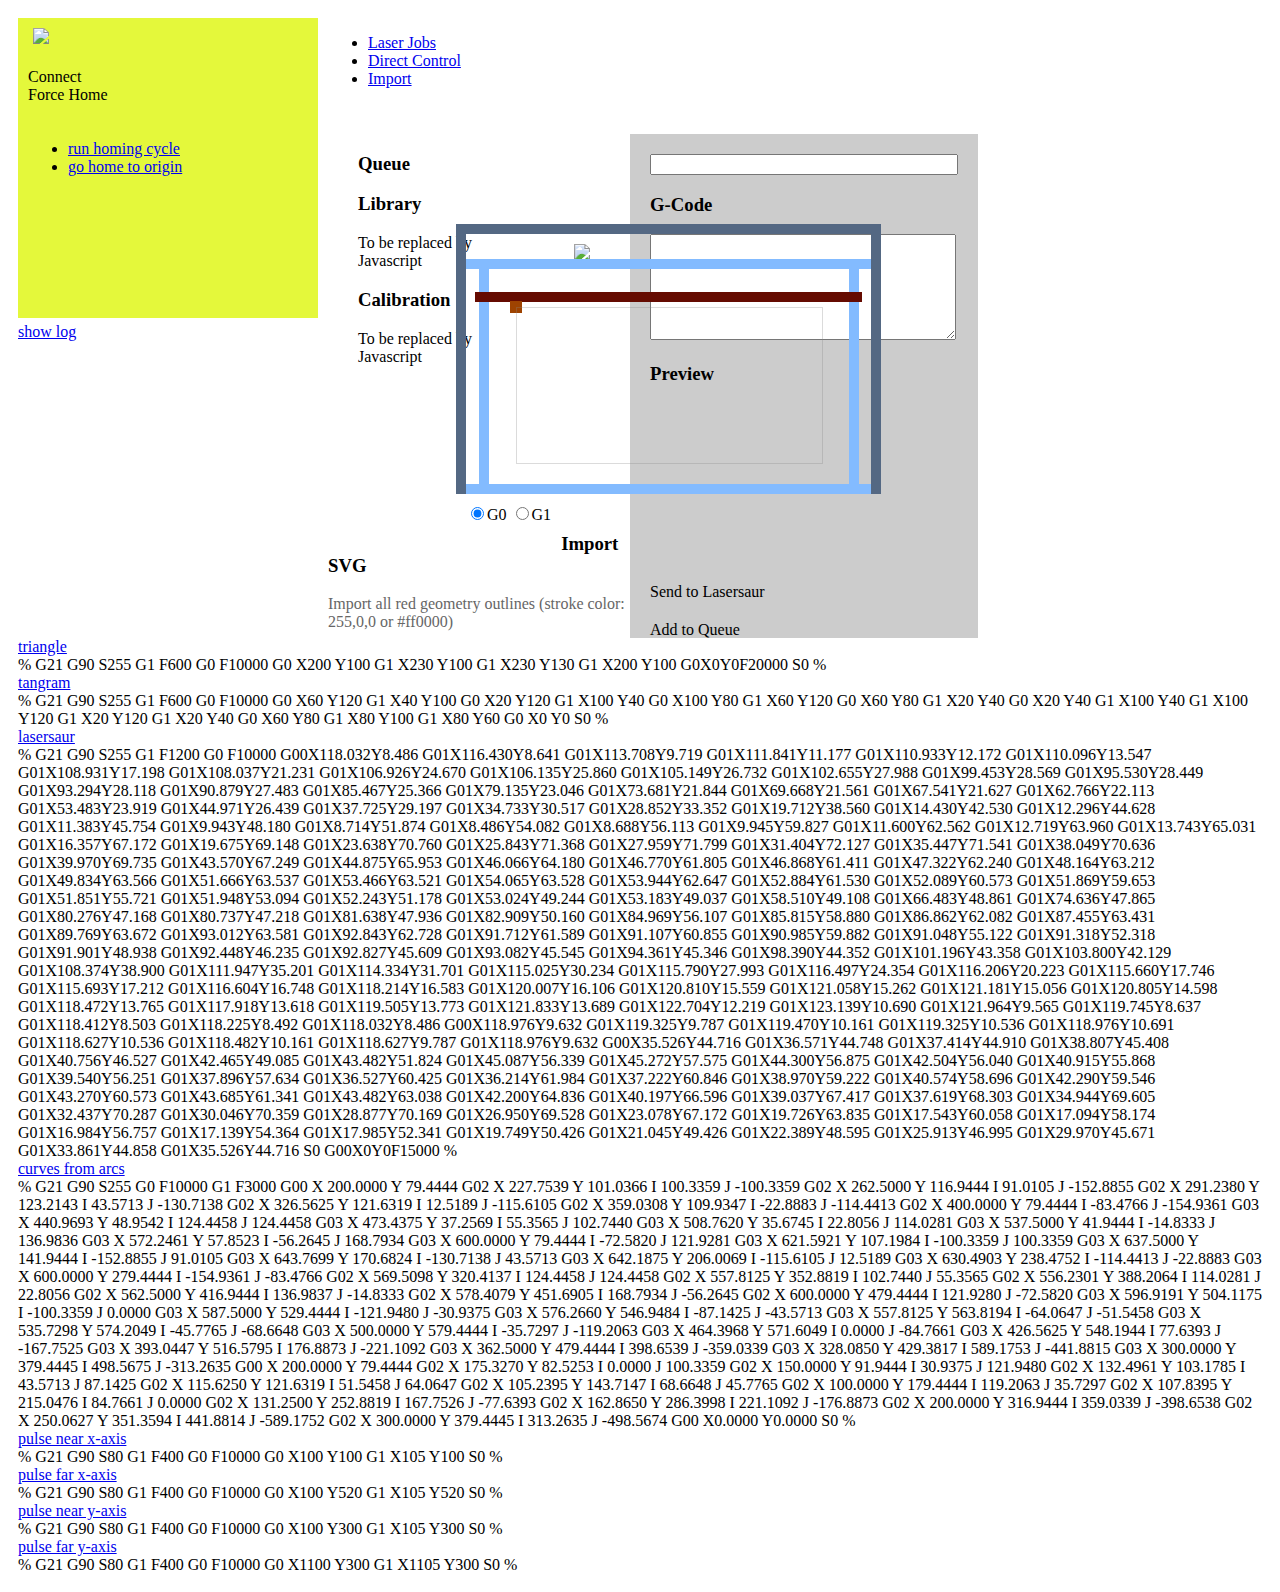
==== app.html @ 3ca57cbd "results from testing on hardware; many smal tunings; tolerances when converting bezier and circles; " ====
<!DOCTYPE html> 
<html> 
<head> 
<meta http-equiv="Content-Type" content="text/html; charset=utf-8"> 
<title>LasaurApp</title> 
<link rel="stylesheet" href="/css/smoothness/jquery-ui-1.8.9.custom.css" type="text/css">	
<link rel="stylesheet" href="/css/jquery.toastmessage.css" type="text/css">	
<link rel="stylesheet" href="/css/style.css" type="text/css"> 
<script src="/js/jquery-1.5.min.js"></script>
<script src="/js/jquery-ui-1.8.9.custom.min.js"></script>
<script src="/js/jquery.form.js"></script>
<script src="/js/jquery.toastmessage.js"></script>
<script src="/js/app_canvas.js"></script>
<script src="/js/app_gcode.js"></script>
<script src="/js/app.js"></script>
<script src="/js/app_laserjobs.js"></script>
<script src="/js/app_directcontrol.js"></script>
<script src="/js/app_import.js"></script>


</head>



<body style="min-width:1000px; padding:10px">


<div id="left-panel" style="width:300px; float:left">
	
<div class="ui-corner-all" style="height:300px; background-color:#e4f83b">
	<img src="/img/lasersaur-dino-lasaurapp-190.png" style="padding:10px; padding-left:15px">
	<div style="padding:10px">
		<div id="serial_connection" class="button_row">Connect</div>
		<div id="escape_fire" class="button_row">Force Home</div>
	
		<ul style="clear:both; padding-top:20px">
		<li><a href="#" id="find_home">run homing cycle</a></li>
		<li><a href="#" id="go_home">go home to origin</a></li>
		</ul>
	</div>
</div>

<div id="log-container" style="margin:5px 0px;">
<a id="log_toggle" href="#">show log</a>
<div id="log_content" class="ui-corner-all" style="margin-top:5px; display:none; overflow:auto; height:300px; border:1px solid #aaaaaa">
	<!-- log -->
</div>
</div>

</div>  <!-- end of left-panel -->


	
<div id="tabs-main" style="width:680px; height:620px; margin-left:310px;overflow:hidden;">
<ul>
	<li><a href="#tab-gcode">Laser Jobs</a></li>
	<li><a href="#tab-mover">Direct Control</a></li>
	<li><a href="#svg-importer">Import</a></li>
</ul>
		
<div id="tab-gcode" style="padding:30px">
	<div style="width:165px; float:left; padding-right:5px;">	
		<h3>Queue</h3>
		<div id="gcode_queue" class="gcode_programs"></div>
		<h3>Library</h3>
		<div id="library_placeholder">To be replaced by Javascript</div>
		<h3>Calibration</h3>
		<div id="calibration_placeholder">To be replaced by Javascript</div>
	</div>	
	<div id="gcode_widget" class="ui-corner-all" style="padding:20px; background-color:#cccccc; float:right">
		<form id="gcode_form">
			<input type="text" id="gcode_name" name="lastname" style="width:300px" />
			<h3>G-Code</h3>
			<div><textarea id="gcode_program" style="font-size:0.8em; width:300px; height:100px"></textarea></div>
			<h3>Preview</h3>
			<div><canvas id="preview_canvas" width="305px" height="155px"></canvas></div>
			<div id="gcode_submit" style="margin-left:0; margin-top:20px">Send to Lasersaur</div>
			<div id="gcode_save_to_queue" style="margin-top:20px">Add to Queue</div>
			<div id="progressbar" style="width:305px; height:20px; margin-top:20px"></div>
		</form>	
	</div>
	<img src="/img/big-arrow.png" style="float:right; margin:110px 40px 110px 20px;"/>
</div>

<div id="tab-mover" style="padding-left:128px; padding-top:60px">
		<div id="lasaur_widget" style="position:relative; width:425px; height:270px;">
			<div id="outer_top" style="position:absolute; left:10px; top:0px; width:405px; height:10px; background-color:#546883;"></div> 
			<div id="outer_left" style="position:absolute; left:0px; top:0px; width:10px; height:270px; background-color:#546883;"></div> 
			<div id="outer_right" style="position:absolute; left:415px; top:0px; width:10px; height:270px; background-color:#546883;"></div> 
			<div id="gantry_top" style="position:absolute; left:10px; top:35px; width:405px; height:10px; background-color:#83BBFF;"></div> 
			<div id="gantry_bottom" style="position:absolute; left:10px; top:260px; width:405px; height:10px; background-color:#83BBFF;"></div> 
			<div id="gantry_left" style="position:absolute; left:22.5px; top:45px; width:10px; height:215px; background-color:#83BBFF;"></div> 
			<div id="gantry_right" style="position:absolute; left:392.5px; top:45px; width:10px; height:215px; background-color:#83BBFF;"></div> 
			<div id="y_cart" style="position:absolute; left:19px; top:68px; width:387px; height:10px; background-color:#650B01;"></div> 
			<div id="x_cart" style="position:absolute; left:54px; top:76.5px; width:12px; height:12px; background-color:#9E4301;"></div> 
			<div id="cutting_area" style="position:absolute; left:60px; top:82.5px; width:305px; height:155px; border:1px solid #888888; opacity:0.3"></div>	
		</div>
		<form>
			<div id="move_type_radio" style="margin:10px; float:left">
				<input type="radio" id="radio_g0" name="radio" checked="checked" /><label for="radio_g0">G0</label>
				<input type="radio" id="radio_g1" name="radio" /><label for="radio_g1">G1</label>
			</div>
		</form>
		<div id="feedrate" style="margin:23px; width:150px; float:left"></div>
		<input id="feedrate_field" type="textfield" value="10000" style="margin:15px; width:50px; float:left"></input>
</div>

<div id="svg-importer" style="padding-top:20px; margin-left:auto; margin-right:auto;">
	<div>
		<h3>Import SVG</h3>		
		<div style="color:#666666">
			Import all red geometry outlines (stroke color: 255,0,0 or #ff0000)
		</div>
		<div id="import_canvas_container" class="ui-corner-all" style="margin-top:10px; padding:16px; background-color:#cccccc">
			<form id="svg_upload_form" action="/svg_upload" method="post" enctype="multipart/form-data">
			<input type="file" id="svg_upload_file" name="data">
			<input type="submit" id="svg_upload_button" name="submitBtn" value="Import">
			<div id="import_results" style="display:none"></div>
			</form>
			<canvas id="import_canvas" style="margin-top:10px" width="610px" height="310px"></canvas>
			<div id="import_to_queue" style="margin-left:0; margin-top:10px">Add to Queue</div>
		</div> 
	</div>
</div>

</div> <!--end of tabs -->




<!-- Gcode Library Start -->

<div id="gcode_library" class="gcode_programs">

<a href="#">triangle </a>
<div>%
G21
G90
S255
G1 F600
G0 F10000
G0 X200 Y100
G1 X230 Y100
G1 X230 Y130
G1 X200 Y100
G0X0Y0F20000
S0
%
</div>

<a href="#">tangram</a>	
<div>%
G21
G90
S255
G1 F600
G0 F10000
G0 X60 Y120
G1 X40 Y100
G0 X20 Y120
G1 X100 Y40
G0 X100 Y80
G1 X60 Y120
G0 X60 Y80
G1 X20 Y40
G0 X20 Y40
G1 X100 Y40
G1 X100 Y120
G1 X20 Y120
G1 X20 Y40
G0 X60 Y80
G1 X80 Y100
G1 X80 Y60
G0 X0 Y0
S0
%
</div>

<a href="#">lasersaur</a>
<div>%
G21
G90
S255
G1 F1200
G0 F10000
G00X118.032Y8.486
G01X116.430Y8.641
G01X113.708Y9.719
G01X111.841Y11.177
G01X110.933Y12.172
G01X110.096Y13.547
G01X108.931Y17.198
G01X108.037Y21.231
G01X106.926Y24.670
G01X106.135Y25.860
G01X105.149Y26.732
G01X102.655Y27.988
G01X99.453Y28.569
G01X95.530Y28.449
G01X93.294Y28.118
G01X90.879Y27.483
G01X85.467Y25.366
G01X79.135Y23.046
G01X73.681Y21.844
G01X69.668Y21.561
G01X67.541Y21.627
G01X62.766Y22.113
G01X53.483Y23.919
G01X44.971Y26.439
G01X37.725Y29.197
G01X34.733Y30.517
G01X28.852Y33.352
G01X19.712Y38.560
G01X14.430Y42.530
G01X12.296Y44.628
G01X11.383Y45.754
G01X9.943Y48.180
G01X8.714Y51.874
G01X8.486Y54.082
G01X8.688Y56.113
G01X9.945Y59.827
G01X11.600Y62.562
G01X12.719Y63.960
G01X13.743Y65.031
G01X16.357Y67.172
G01X19.675Y69.148
G01X23.638Y70.760
G01X25.843Y71.368
G01X27.959Y71.799
G01X31.404Y72.127
G01X35.447Y71.541
G01X38.049Y70.636
G01X39.970Y69.735
G01X43.570Y67.249
G01X44.875Y65.953
G01X46.066Y64.180
G01X46.770Y61.805
G01X46.868Y61.411
G01X47.322Y62.240
G01X48.164Y63.212
G01X49.834Y63.566
G01X51.666Y63.537
G01X53.466Y63.521
G01X54.065Y63.528
G01X53.944Y62.647
G01X52.884Y61.530
G01X52.089Y60.573
G01X51.869Y59.653
G01X51.851Y55.721
G01X51.948Y53.094
G01X52.243Y51.178
G01X53.024Y49.244
G01X53.183Y49.037
G01X58.510Y49.108
G01X66.483Y48.861
G01X74.636Y47.865
G01X80.276Y47.168
G01X80.737Y47.218
G01X81.638Y47.936
G01X82.909Y50.160
G01X84.969Y56.107
G01X85.815Y58.880
G01X86.862Y62.082
G01X87.455Y63.431
G01X89.769Y63.672
G01X93.012Y63.581
G01X92.843Y62.728
G01X91.712Y61.589
G01X91.107Y60.855
G01X90.985Y59.882
G01X91.048Y55.122
G01X91.318Y52.318
G01X91.901Y48.938
G01X92.448Y46.235
G01X92.827Y45.609
G01X93.082Y45.545
G01X94.361Y45.346
G01X98.390Y44.352
G01X101.196Y43.358
G01X103.800Y42.129
G01X108.374Y38.900
G01X111.947Y35.201
G01X114.334Y31.701
G01X115.025Y30.234
G01X115.790Y27.993
G01X116.497Y24.354
G01X116.206Y20.223
G01X115.660Y17.746
G01X115.693Y17.212
G01X116.604Y16.748
G01X118.214Y16.583
G01X120.007Y16.106
G01X120.810Y15.559
G01X121.058Y15.262
G01X121.181Y15.056
G01X120.805Y14.598
G01X118.472Y13.765
G01X117.918Y13.618
G01X119.505Y13.773
G01X121.833Y13.689
G01X122.704Y12.219
G01X123.139Y10.690
G01X121.964Y9.565
G01X119.745Y8.637
G01X118.412Y8.503
G01X118.225Y8.492
G01X118.032Y8.486
G00X118.976Y9.632
G01X119.325Y9.787
G01X119.470Y10.161
G01X119.325Y10.536
G01X118.976Y10.691
G01X118.627Y10.536
G01X118.482Y10.161
G01X118.627Y9.787
G01X118.976Y9.632
G00X35.526Y44.716
G01X36.571Y44.748
G01X37.414Y44.910
G01X38.807Y45.408
G01X40.756Y46.527
G01X42.465Y49.085
G01X43.482Y51.824
G01X45.087Y56.339
G01X45.272Y57.575
G01X44.300Y56.875
G01X42.504Y56.040
G01X40.915Y55.868
G01X39.540Y56.251
G01X37.896Y57.634
G01X36.527Y60.425
G01X36.214Y61.984
G01X37.222Y60.846
G01X38.970Y59.222
G01X40.574Y58.696
G01X42.290Y59.546
G01X43.270Y60.573
G01X43.685Y61.341
G01X43.482Y63.038
G01X42.200Y64.836
G01X40.197Y66.596
G01X39.037Y67.417
G01X37.619Y68.303
G01X34.944Y69.605
G01X32.437Y70.287
G01X30.046Y70.359
G01X28.877Y70.169
G01X26.950Y69.528
G01X23.078Y67.172
G01X19.726Y63.835
G01X17.543Y60.058
G01X17.094Y58.174
G01X16.984Y56.757
G01X17.139Y54.364
G01X17.985Y52.341
G01X19.749Y50.426
G01X21.045Y49.426
G01X22.389Y48.595
G01X25.913Y46.995
G01X29.970Y45.671
G01X33.861Y44.858
G01X35.526Y44.716
S0
G00X0Y0F15000
%
</div>


<a href="#">curves from arcs</a>
<div>%
G21
G90
S255
G0 F10000
G1 F3000
G00 X 200.0000 Y 79.4444
G02 X 227.7539 Y 101.0366 I 100.3359 J -100.3359
G02 X 262.5000 Y 116.9444 I 91.0105 J -152.8855
G02 X 291.2380 Y 123.2143 I 43.5713 J -130.7138
G02 X 326.5625 Y 121.6319 I 12.5189 J -115.6105
G02 X 359.0308 Y 109.9347 I -22.8883 J -114.4413
G02 X 400.0000 Y 79.4444 I -83.4766 J -154.9361
G03 X 440.9693 Y 48.9542 I 124.4458 J 124.4458
G03 X 473.4375 Y 37.2569 I 55.3565 J 102.7440
G03 X 508.7620 Y 35.6745 I 22.8056 J 114.0281
G03 X 537.5000 Y 41.9444 I -14.8333 J 136.9836
G03 X 572.2461 Y 57.8523 I -56.2645 J 168.7934
G03 X 600.0000 Y 79.4444 I -72.5820 J 121.9281
G03 X 621.5921 Y 107.1984 I -100.3359 J 100.3359
G03 X 637.5000 Y 141.9444 I -152.8855 J 91.0105
G03 X 643.7699 Y 170.6824 I -130.7138 J 43.5713
G03 X 642.1875 Y 206.0069 I -115.6105 J 12.5189
G03 X 630.4903 Y 238.4752 I -114.4413 J -22.8883
G03 X 600.0000 Y 279.4444 I -154.9361 J -83.4766
G02 X 569.5098 Y 320.4137 I 124.4458 J 124.4458
G02 X 557.8125 Y 352.8819 I 102.7440 J 55.3565
G02 X 556.2301 Y 388.2064 I 114.0281 J 22.8056
G02 X 562.5000 Y 416.9444 I 136.9837 J -14.8333
G02 X 578.4079 Y 451.6905 I 168.7934 J -56.2645
G02 X 600.0000 Y 479.4444 I 121.9280 J -72.5820
G03 X 596.9191 Y 504.1175 I -100.3359 J 0.0000
G03 X 587.5000 Y 529.4444 I -121.9480 J -30.9375
G03 X 576.2660 Y 546.9484 I -87.1425 J -43.5713
G03 X 557.8125 Y 563.8194 I -64.0647 J -51.5458
G03 X 535.7298 Y 574.2049 I -45.7765 J -68.6648
G03 X 500.0000 Y 579.4444 I -35.7297 J -119.2063
G03 X 464.3968 Y 571.6049 I 0.0000 J -84.7661
G03 X 426.5625 Y 548.1944 I 77.6393 J -167.7525
G03 X 393.0447 Y 516.5795 I 176.8873 J -221.1092
G03 X 362.5000 Y 479.4444 I 398.6539 J -359.0339
G03 X 328.0850 Y 429.3817 I 589.1753 J -441.8815
G03 X 300.0000 Y 379.4445 I 498.5675 J -313.2635
G00 X 200.0000 Y 79.4444
G02 X 175.3270 Y 82.5253 I 0.0000 J 100.3359
G02 X 150.0000 Y 91.9444 I 30.9375 J 121.9480
G02 X 132.4961 Y 103.1785 I 43.5713 J 87.1425
G02 X 115.6250 Y 121.6319 I 51.5458 J 64.0647
G02 X 105.2395 Y 143.7147 I 68.6648 J 45.7765
G02 X 100.0000 Y 179.4444 I 119.2063 J 35.7297
G02 X 107.8395 Y 215.0476 I 84.7661 J 0.0000
G02 X 131.2500 Y 252.8819 I 167.7526 J -77.6393
G02 X 162.8650 Y 286.3998 I 221.1092 J -176.8873
G02 X 200.0000 Y 316.9444 I 359.0339 J -398.6538
G02 X 250.0627 Y 351.3594 I 441.8814 J -589.1752
G02 X 300.0000 Y 379.4445 I 313.2635 J -498.5674
G00 X0.0000 Y0.0000
S0
%
</div>

</div>


<div id="gcode_for_calibration" class="gcode_programs">

<a href="#">pulse near x-axis</a>
<div>%
G21
G90
S80
G1 F400
G0 F10000
G0 X100 Y100
G1 X105 Y100
S0
%
</div>

<a href="#">pulse far x-axis</a>
<div>%
G21
G90
S80
G1 F400
G0 F10000
G0 X100 Y520
G1 X105 Y520
S0
%
</div>

<a href="#">pulse near y-axis</a>
<div>%
G21
G90
S80
G1 F400
G0 F10000
G0 X100 Y300
G1 X105 Y300
S0
%
</div>

<a href="#">pulse far y-axis</a>
<div>%
G21
G90
S80
G1 F400
G0 F10000
G0 X1100 Y300
G1 X1105 Y300
S0
%
</div>

</div>

<!-- Gcode Library End -->


</body>
</html>
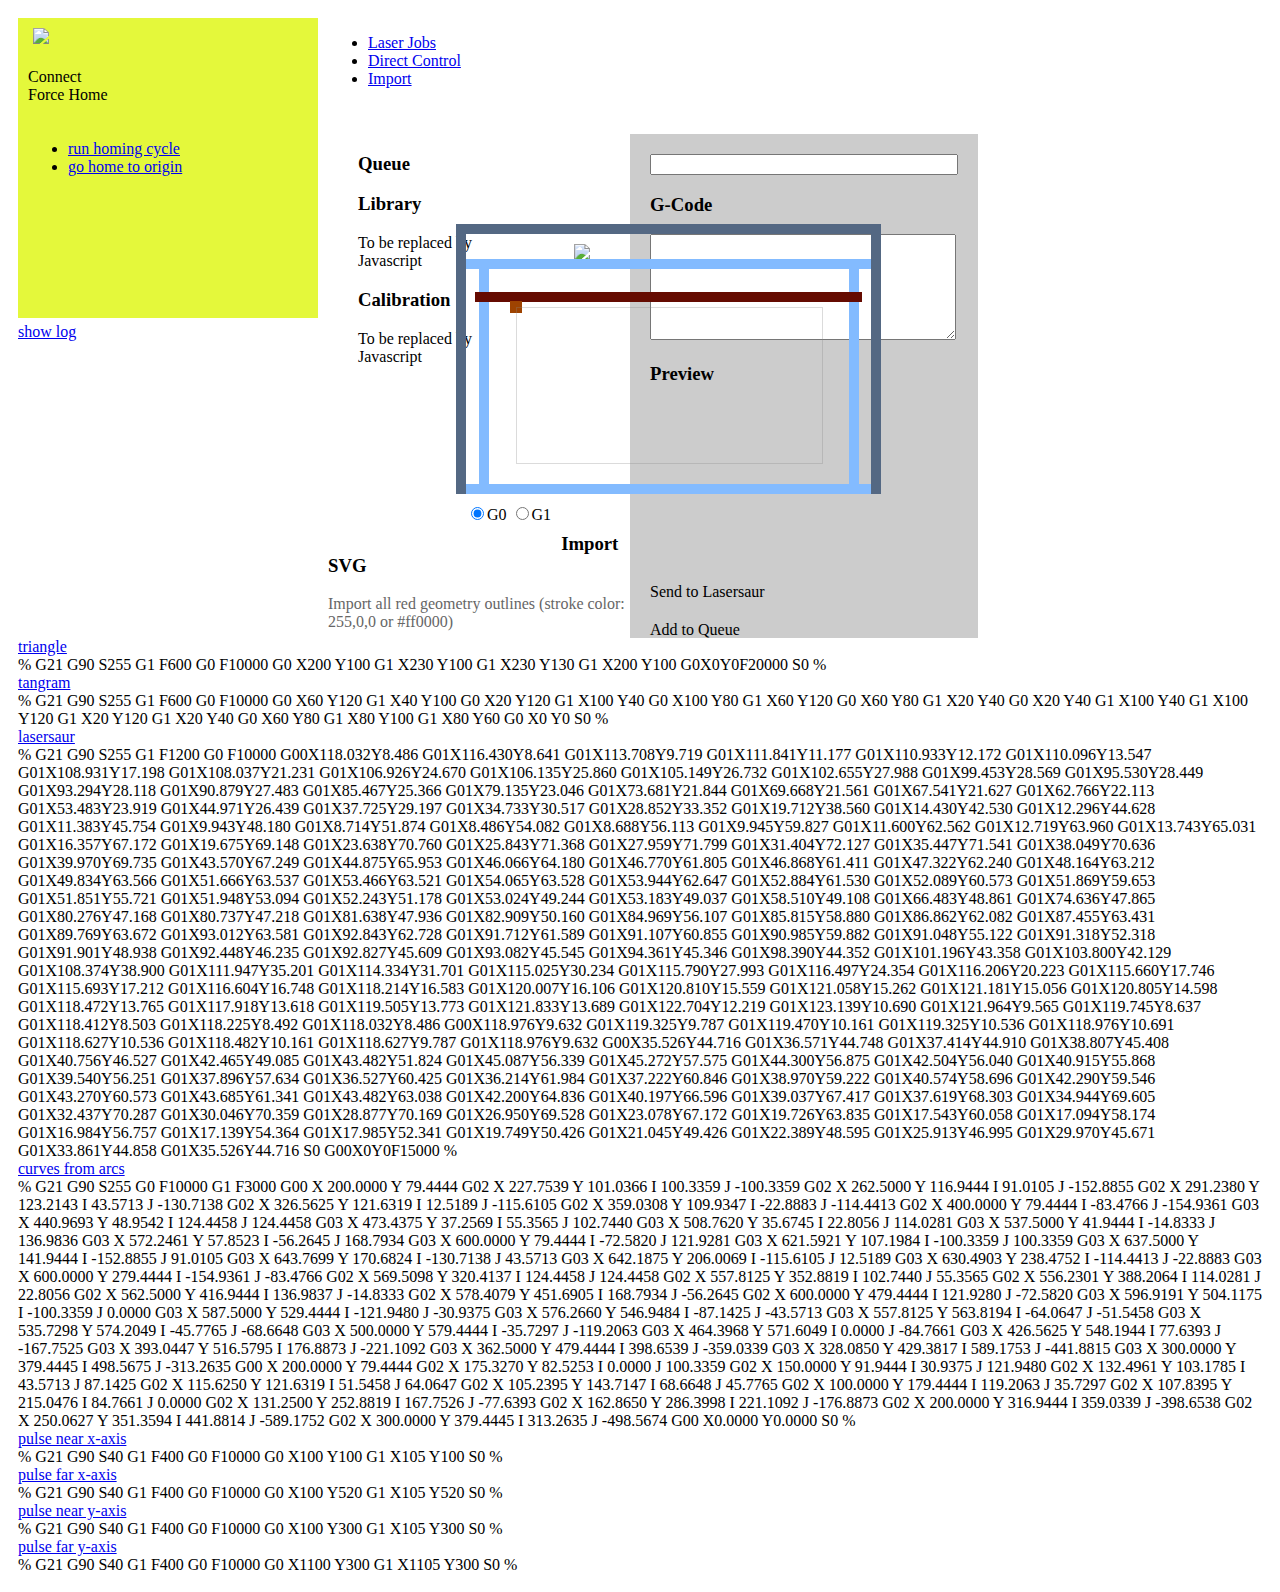
==== commit da2bcb27: "implemented File API, file goes directly to javascript, no need anymore to relay it to the server, v" ====
--- a/app.html
+++ b/app.html
@@ -8,10 +8,10 @@
 <link rel="stylesheet" href="/css/style.css" type="text/css"> 
 <script src="/js/jquery-1.5.min.js"></script>
 <script src="/js/jquery-ui-1.8.9.custom.min.js"></script>
-<script src="/js/jquery.form.js"></script>
 <script src="/js/jquery.toastmessage.js"></script>
+<!-- <script src="/js/app_svgreader.js"></script> -->
+<script src="/js/app_gcodereader.js"></script>
 <script src="/js/app_canvas.js"></script>
-<script src="/js/app_gcode.js"></script>
 <script src="/js/app.js"></script>
 <script src="/js/app_laserjobs.js"></script>
 <script src="/js/app_directcontrol.js"></script>
@@ -112,9 +112,9 @@
 			Import all red geometry outlines (stroke color: 255,0,0 or #ff0000)
 		</div>
 		<div id="import_canvas_container" class="ui-corner-all" style="margin-top:10px; padding:16px; background-color:#cccccc">
-			<form id="svg_upload_form" action="/svg_upload" method="post" enctype="multipart/form-data">
+			<form id="svg_upload_form" action="#" onsubmit="return false;">
 			<input type="file" id="svg_upload_file" name="data">
-			<input type="submit" id="svg_upload_button" name="submitBtn" value="Import">
+			<input type="button" id="svg_upload_button" name="submitBtn" value="Import">
 			<div id="import_results" style="display:none"></div>
 			</form>
 			<canvas id="import_canvas" style="margin-top:10px" width="610px" height="310px"></canvas>
@@ -437,7 +437,7 @@
 <div>%
 G21
 G90
-S80
+S40
 G1 F400
 G0 F10000
 G0 X100 Y100
@@ -450,7 +450,7 @@
 <div>%
 G21
 G90
-S80
+S40
 G1 F400
 G0 F10000
 G0 X100 Y520
@@ -463,7 +463,7 @@
 <div>%
 G21
 G90
-S80
+S40
 G1 F400
 G0 F10000
 G0 X100 Y300
@@ -476,7 +476,7 @@
 <div>%
 G21
 G90
-S80
+S40
 G1 F400
 G0 F10000
 G0 X1100 Y300
